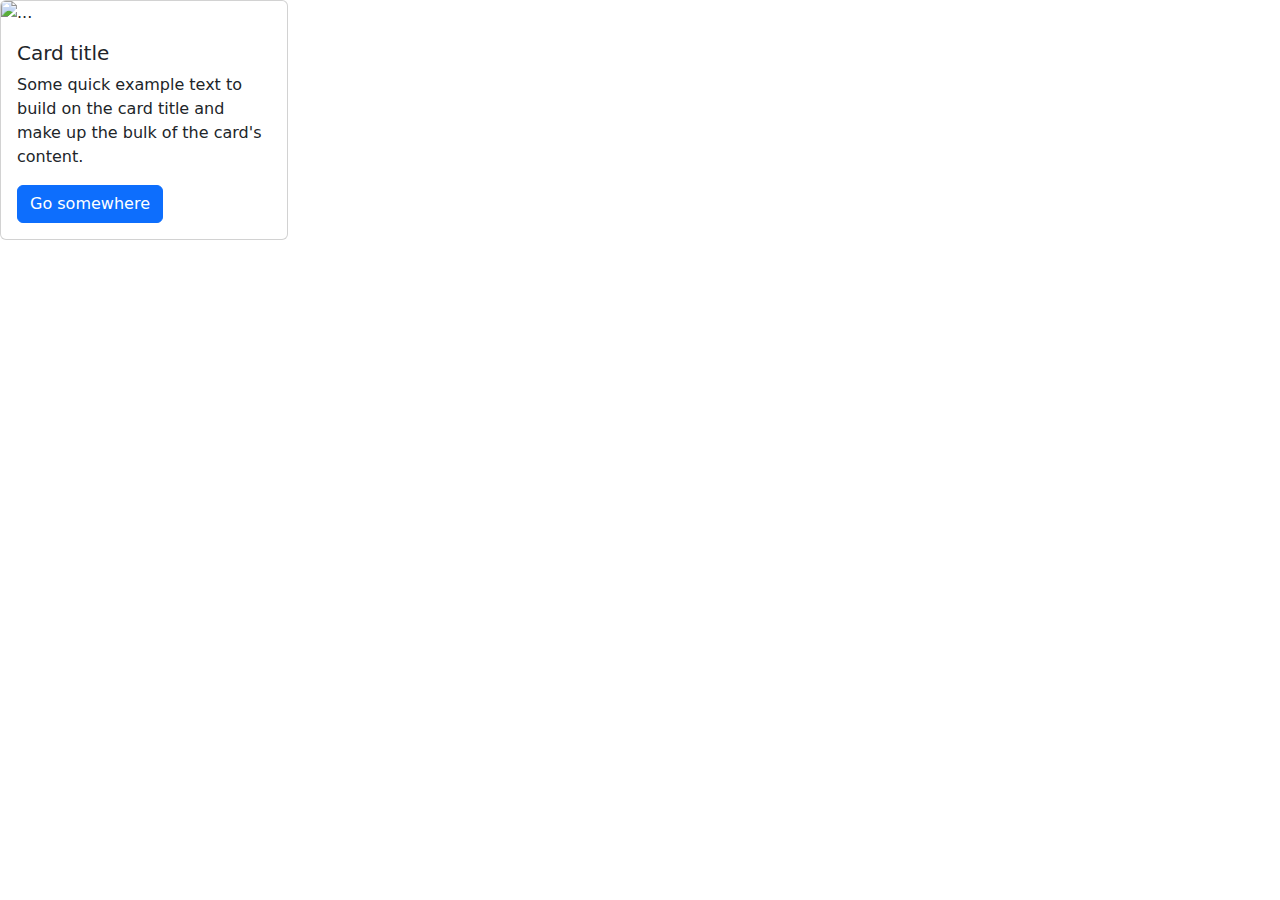
==== fetchTest.html @ 2b0a956f "Fetch Gen 1 & 2 & 3" ====
<!DOCTYPE html>
<html lang="en">

<head>
    <meta charset="UTF-8">
    <meta name="viewport" content="width=device-width, initial-scale=1.0">
    <title>Document</title>

    <link href="https://cdn.jsdelivr.net/npm/bootstrap@5.3.3/dist/css/bootstrap.min.css" rel="stylesheet"
        integrity="sha384-QWTKZyjpPEjISv5WaRU9OFeRpok6YctnYmDr5pNlyT2bRjXh0JMhjY6hW+ALEwIH" crossorigin="anonymous">
</head>

<body>
    <main>
        <div id="card">
            <div class="card" style="width: 18rem;">
                <img src="..." class="card-img-top" alt="...">
                <div class="card-body">
                    <h5 class="card-title">Card title</h5>
                    <p class="card-text">Some quick example text to build on the card title and make up the bulk of the
                        card's content.</p>
                    <a href="#" class="btn btn-primary">Go somewhere</a>
                </div>

            </div>
        </div>
    </main>
    <script src="public/js/utilities.js"></script>
    <script src="public/js/main.js"></script>
</body>

</html>
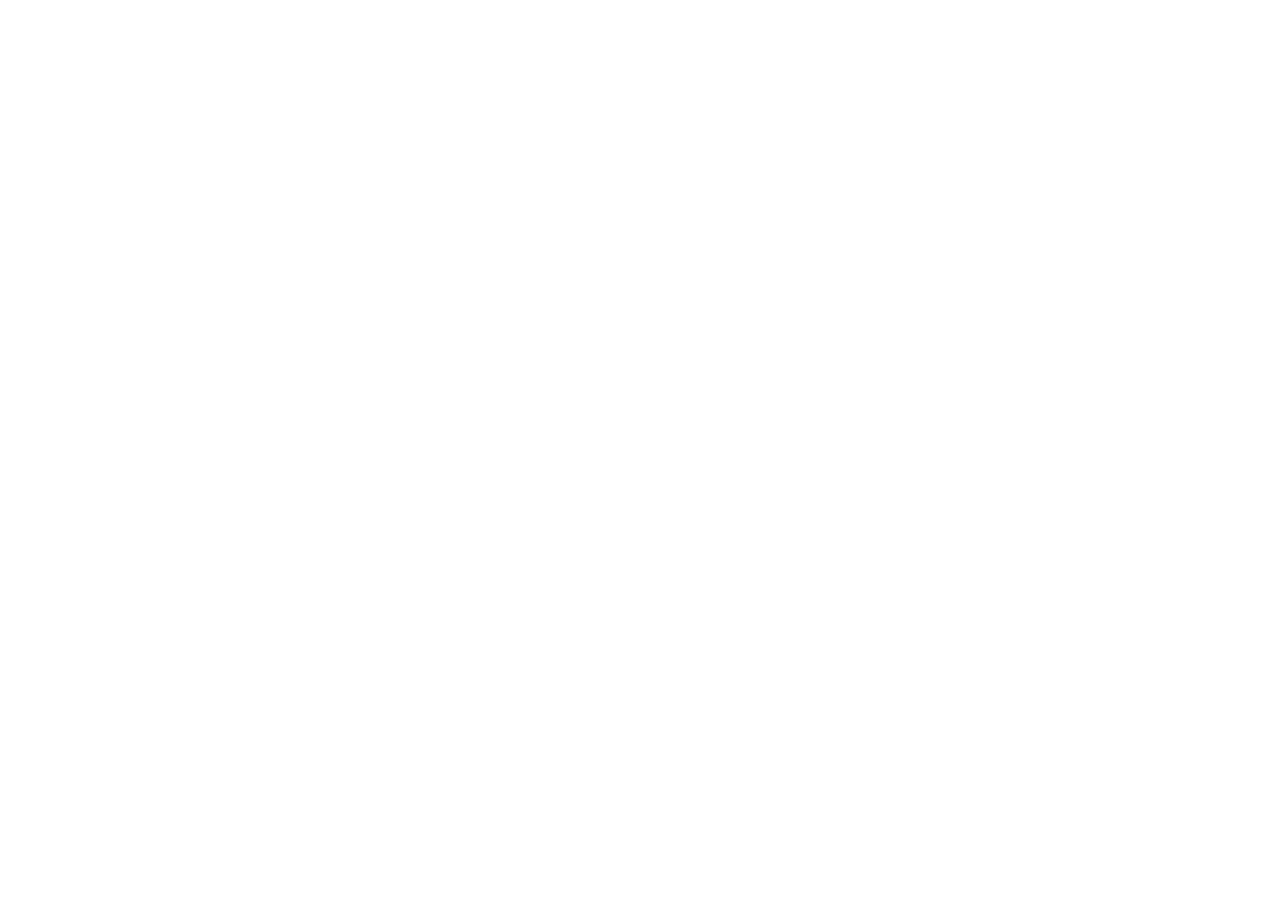
==== commit 4b26a654: "update Selection" ====
--- a/fetchTest.html
+++ b/fetchTest.html
@@ -12,19 +12,17 @@
 
 <body>
     <main>
-        <div id="card">
-            <div class="card" style="width: 18rem;">
-                <img src="..." class="card-img-top" alt="...">
-                <div class="card-body">
-                    <h5 class="card-title">Card title</h5>
-                    <p class="card-text">Some quick example text to build on the card title and make up the bulk of the
-                        card's content.</p>
-                    <a href="#" class="btn btn-primary">Go somewhere</a>
+        <div class="row">
+            <div class="col-3 bg-danger-subtle">
+                <div id="pokeImage" class="text-center">
                 </div>
-
+            </div>
+            <div id="card" class="col-9 row bg-secondary-subtle">
             </div>
         </div>
     </main>
+    
+    <script src="https://cdn.jsdelivr.net/npm/bootstrap@5.3.3/dist/js/bootstrap.bundle.min.js" integrity="sha384-YvpcrYf0tY3lHB60NNkmXc5s9fDVZLESaAA55NDzOxhy9GkcIdslK1eN7N6jIeHz" crossorigin="anonymous"></script>
     <script src="public/js/utilities.js"></script>
     <script src="public/js/main.js"></script>
 </body>
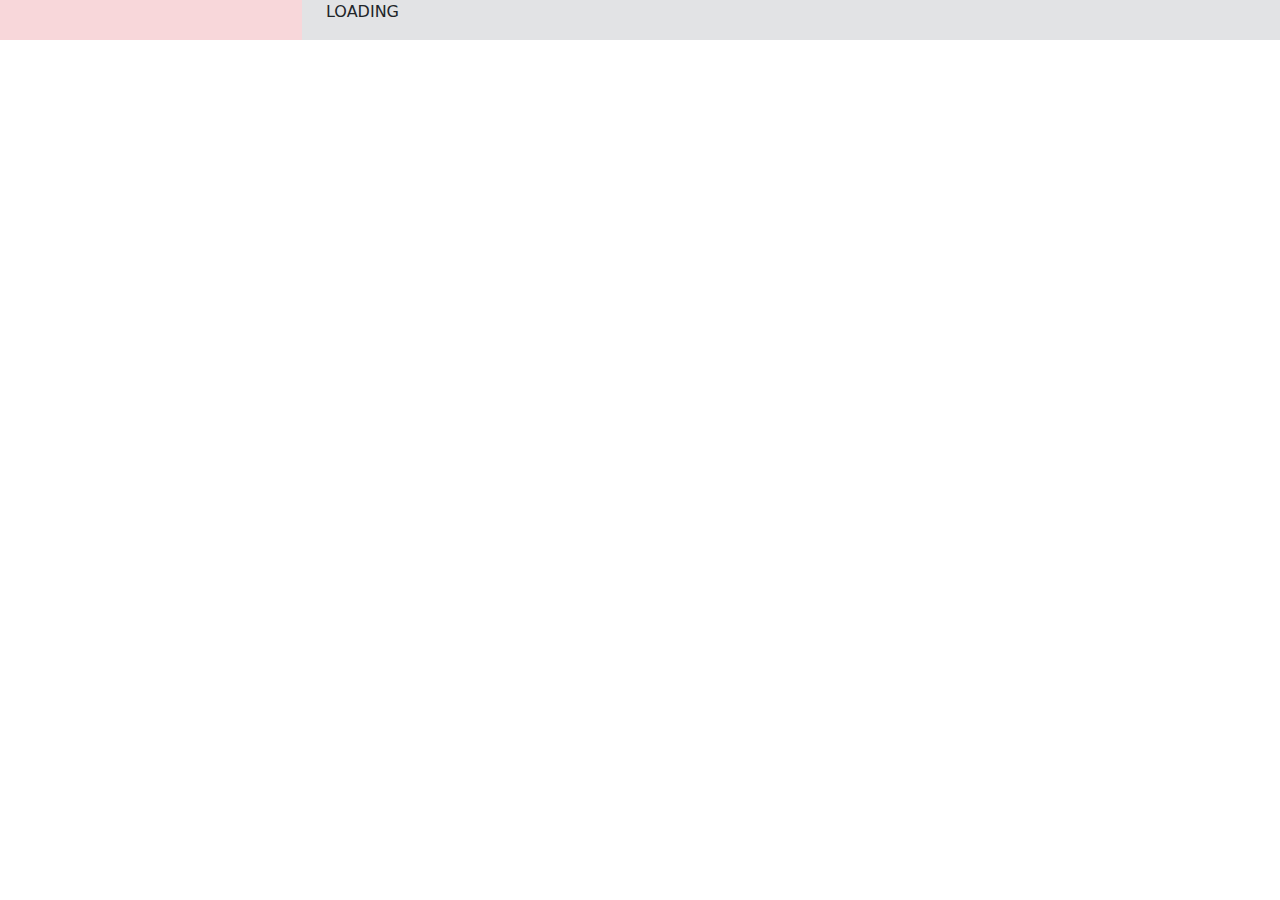
==== commit 82f4e994: "updated Pokedex & combat Test" ====
--- a/fetchTest.html
+++ b/fetchTest.html
@@ -12,12 +12,13 @@
 
 <body>
     <main>
-        <div class="row">
+        <div id="mainFrame" class="row">
             <div class="col-3 bg-danger-subtle">
                 <div id="pokeImage" class="text-center">
                 </div>
             </div>
             <div id="card" class="col-9 row bg-secondary-subtle">
+                <p>LOADING</p>
             </div>
         </div>
     </main>
